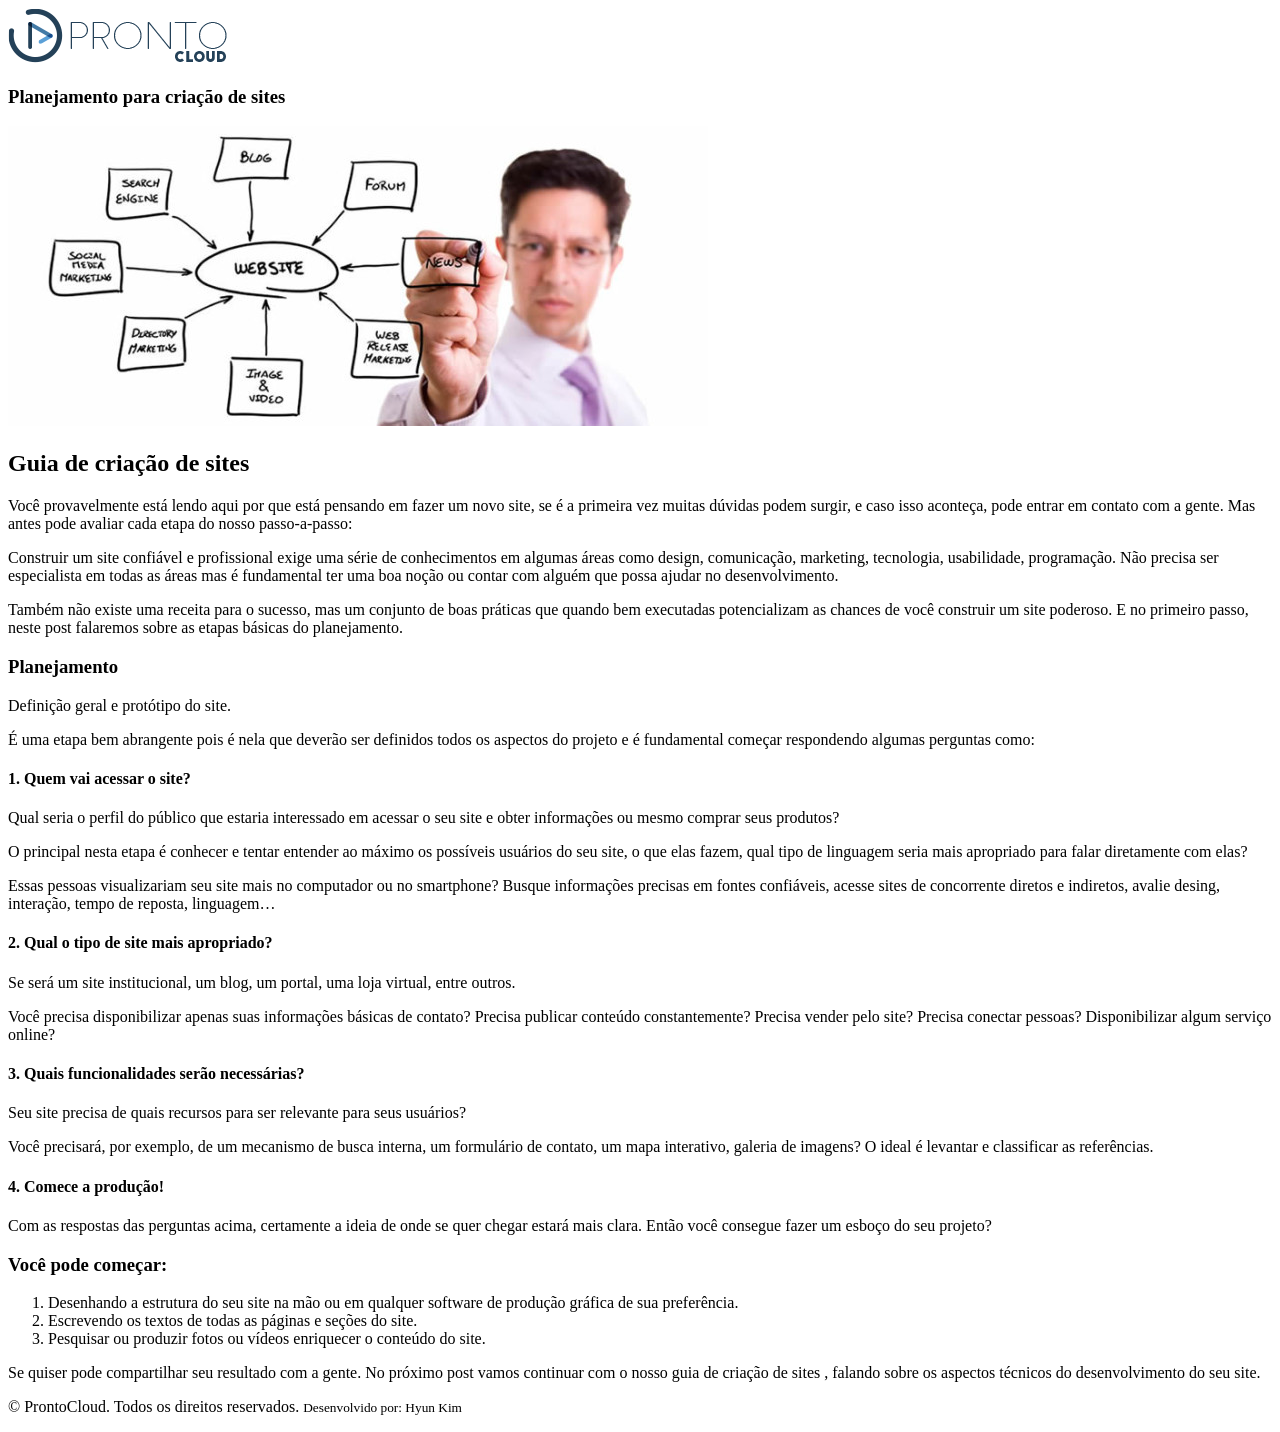
==== html-css/prontocloud/index.html @ 46db9ab7 "iniciando o projeto com estrutura HTML e conteudo" ====
<!DOCTYPE html>
<html lang="en">
<head>
    <meta charset="UTF-8">
    <meta name="viewport" content="width=device-width, initial-scale=1.0">
    <title>ProntoCloud</title>
</head>
<body>

    <header>
        <img src="./images/prontocloud.png" alt="ProntoCloud">
    </header>

    <section>
        <nav>

        </nav>

        <article>
             <h1>Planejamento para criação de sites</h1>

                        <img src="./images/web-design-planning-700x300.jpg" alt="Planejamento para criação de sites">

                        <h2>Guia de criação de sites</h2>

                        <p>Você provavelmente está lendo aqui por que está pensando em fazer um novo site, se é a primeira vez muitas dúvidas podem surgir, e caso isso aconteça, pode entrar em contato com a gente. Mas antes pode avaliar cada etapa do nosso passo-a-passo:</p>

                        <p>Construir um site confiável e profissional exige uma série de conhecimentos em algumas áreas como design, comunicação, marketing, tecnologia, usabilidade, programação. Não precisa ser especialista em todas as áreas mas é fundamental ter uma boa noção ou contar com alguém que possa ajudar no desenvolvimento.</p>

                        <p>Também não existe uma receita para o sucesso, mas um conjunto de boas práticas que quando bem executadas potencializam as chances de você construir um site poderoso. E no primeiro passo, neste post falaremos sobre as etapas básicas do planejamento.</p>

                        <h3>Planejamento</h3>

                        <p>Definição geral e protótipo do site.</p>
                        <p>É uma etapa bem abrangente pois é nela que deverão ser definidos todos os aspectos do projeto e é fundamental começar respondendo algumas perguntas como:</p>

                        <h4>1. Quem vai acessar o site? </h4>

                        <p>Qual seria o perfil do público que estaria interessado em acessar o seu site e obter informações ou mesmo comprar seus produtos?</p>

                        <p>O principal nesta etapa é conhecer e tentar entender ao máximo os possíveis usuários do seu site, o que elas fazem, qual tipo de linguagem seria mais apropriado para falar diretamente com elas?</p>

                        <p>Essas pessoas visualizariam seu site mais no computador ou no smartphone? Busque informações precisas em fontes confiáveis, acesse sites de concorrente diretos e indiretos, avalie desing, interação, tempo de reposta, linguagem…</p>

                        <h4>2. Qual o tipo de site mais apropriado?</h4>
                        <p>Se será um site institucional, um blog, um portal, uma loja virtual, entre outros.</p>

                        <p>Você precisa disponibilizar apenas suas informações básicas de contato? Precisa publicar conteúdo constantemente? Precisa vender pelo site? Precisa conectar pessoas? Disponibilizar algum serviço online?</p>

                        <h4>3. Quais funcionalidades serão necessárias?</h4>
                        <p>Seu site precisa de quais recursos para ser relevante para seus usuários?</p>

                        <p>Você precisará, por exemplo, de um mecanismo de busca interna, um formulário de contato, um mapa interativo, galeria de imagens? O ideal é levantar e classificar as referências.</p>

                        <h4>4. Comece a produção!</h4>
                        <p>Com as respostas das perguntas acima, certamente a ideia de onde se quer chegar estará mais clara. Então você consegue fazer um esboço do seu projeto?</p>

                        <h3>Você pode começar:</h3>

                        <ol>
                            <li>Desenhando a estrutura do seu site na mão ou em qualquer software de produção gráfica de sua preferência.</li>
                            <li>Escrevendo os textos de todas as páginas e seções do site.</li>
                            <li>Pesquisar ou produzir fotos ou vídeos enriquecer o conteúdo do site.</li>
                        </ol>

                        <p>Se quiser pode compartilhar seu resultado com a gente. No próximo post vamos continuar com o nosso guia de criação de sites , falando sobre os aspectos técnicos do desenvolvimento do seu site.</p>
                  
        </article>

    </section>

    <footer>
        <p>&copy; ProntoCloud. Todos os direitos reservados.
        <small>Desenvolvido por: Hyun Kim</small></p>
    </footer>
    
</body>
</html>
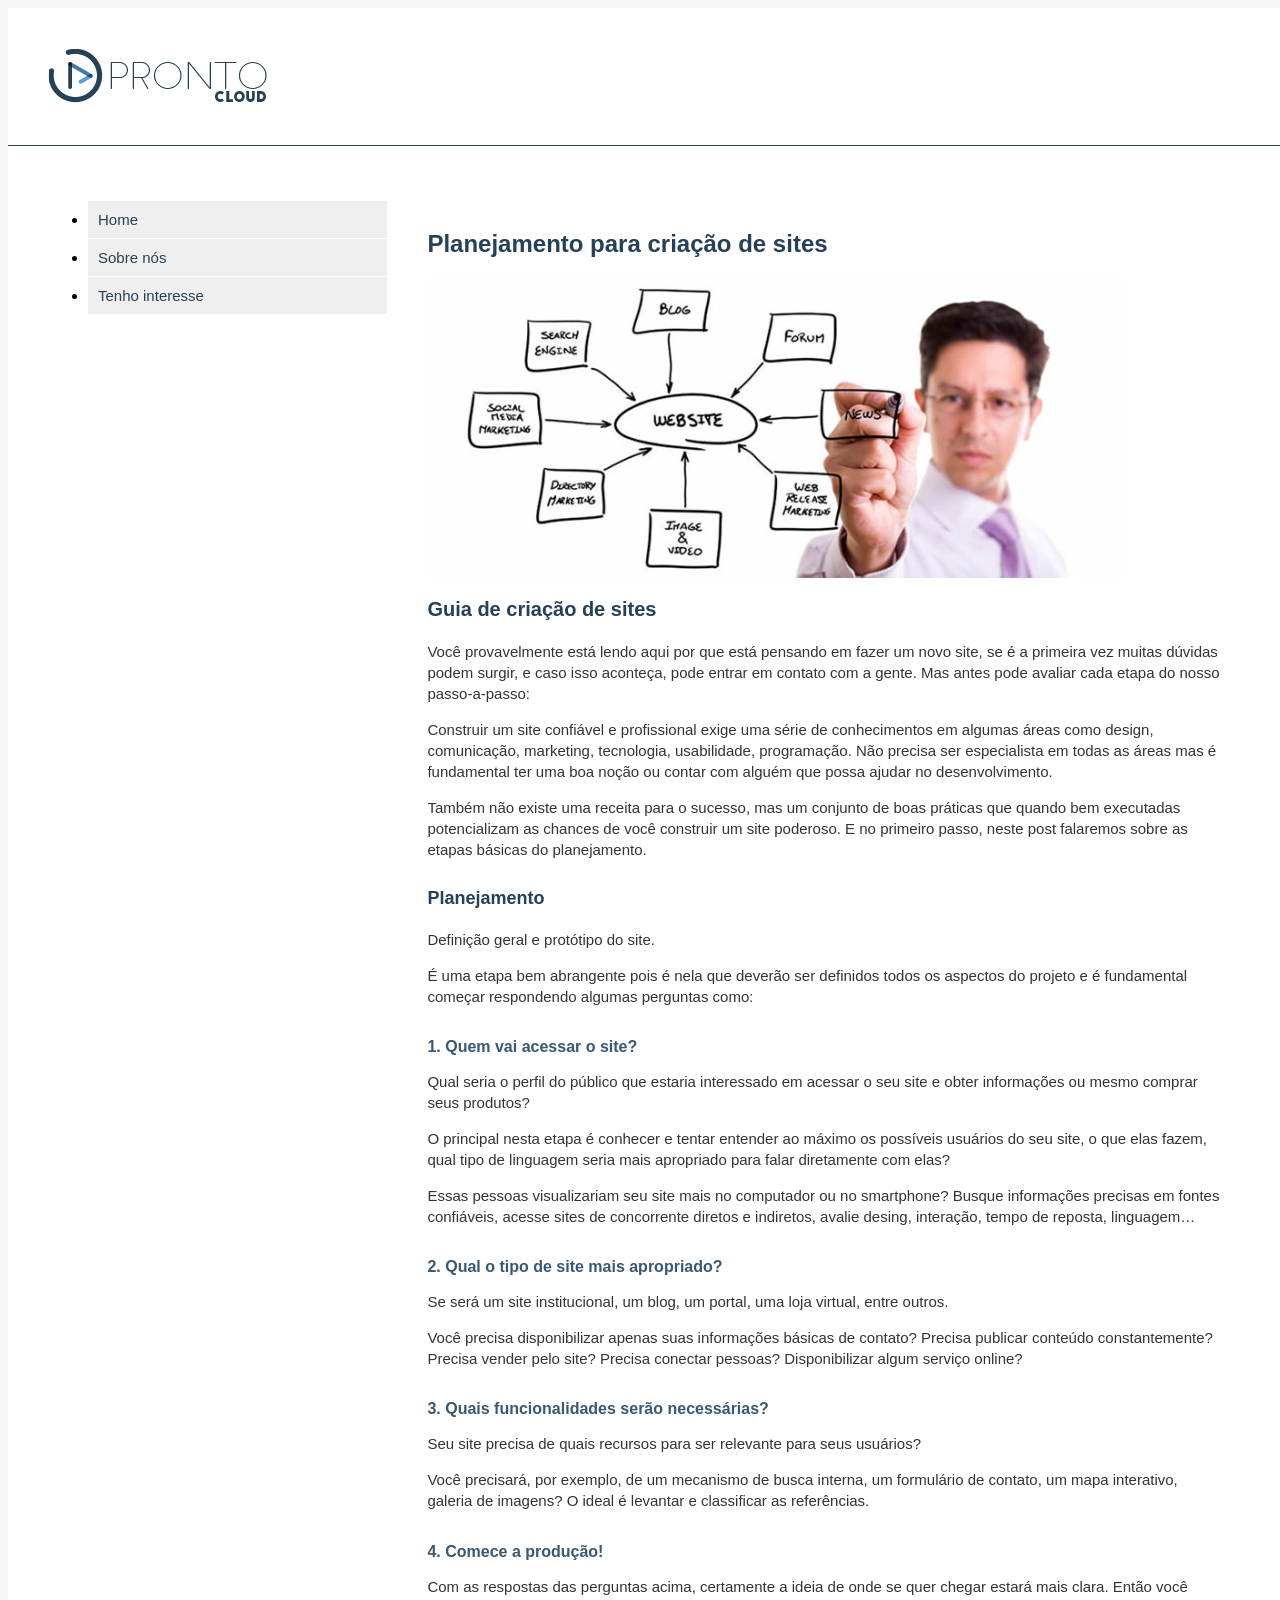
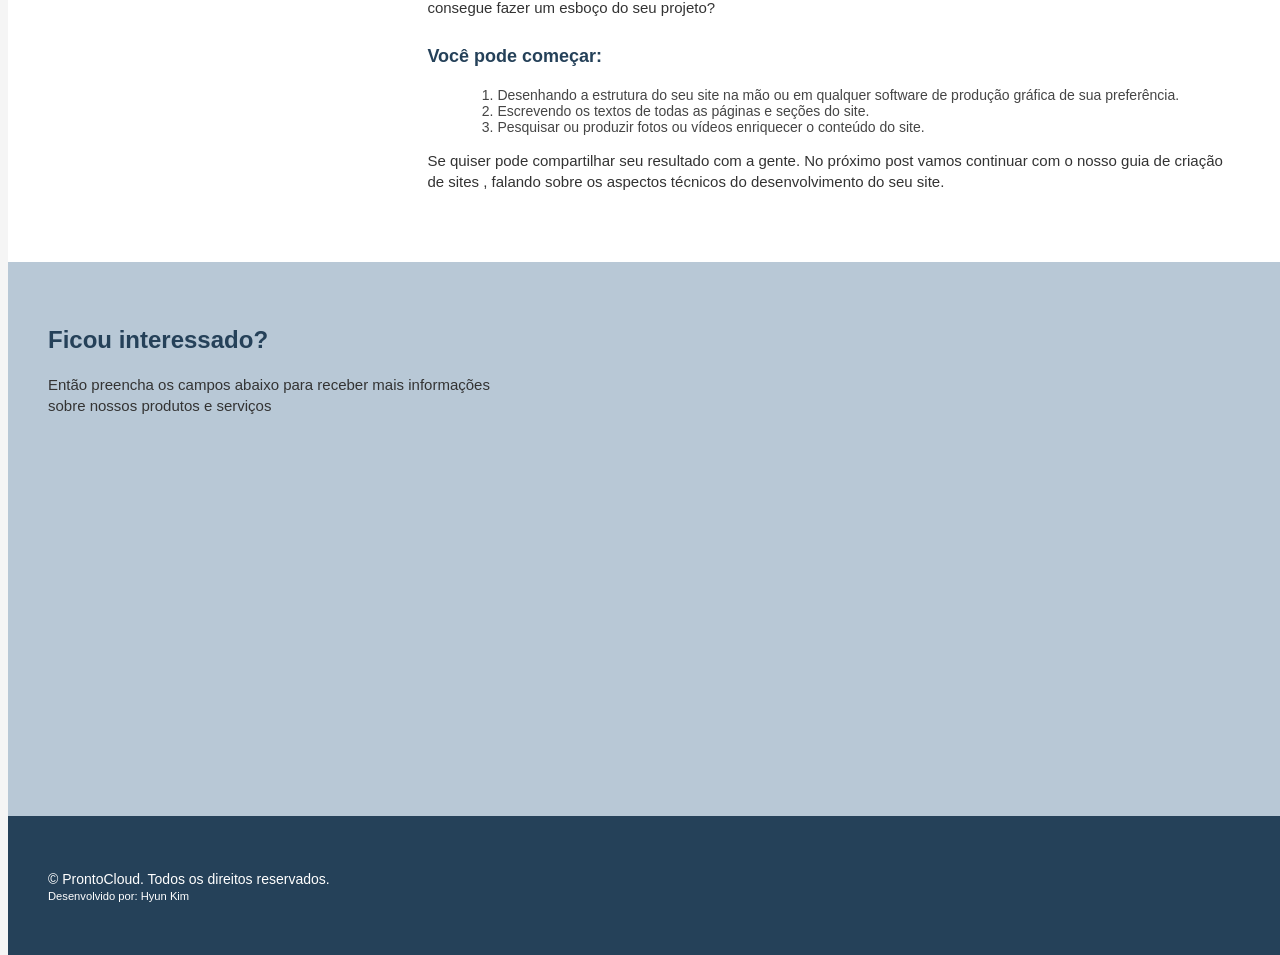
==== commit 1331fda8: "adicionando estilo" ====
--- a/html-css/prontocloud/index.html
+++ b/html-css/prontocloud/index.html
@@ -2,22 +2,46 @@
 <html lang="en">
 <head>
     <meta charset="UTF-8">
+    <meta http-equiv="X-UA-Compatible" content="IE=edge">
     <meta name="viewport" content="width=device-width, initial-scale=1.0">
+
+    <!-- CSS -->
+    <link rel="stylesheet" href="../html-css/css/reset.css">
+    <link rel="stylesheet" href="./css/styles.css">
+
+    <!-- icones -->
+    <link rel="shortcut icon" href="./images/favicon.cc"> <!-- 17x17 pixels -->
+    <link rel="apple-touch-icon" href="./images/icon-touch-retina.png">
+    <link rel="apple-touch-icon" href="./images/icon-touch-retina-iphone.png">
+    <link rel="apple-touch-icon" href="./images/icon-touch-retina-ipad.png">
+
+    <!-- Google Fonts -->
+    <link rel="preconnect" href="https://fonts.googleapis.com">
+    <link rel="preconnect" href="https://fonts.gstatic.com" crossorigin>
+    <link href="https://fonts.googleapis.com/css2?family=Open+Sans:wght@300;400;700&display=swap" rel="stylesheet">
+
     <title>ProntoCloud</title>
 </head>
 <body>
 
-    <header>
-        <img src="./images/prontocloud.png" alt="ProntoCloud">
-    </header>
-
-    <section>
-        <nav>
-
-        </nav>
-
-        <article>
-             <h1>Planejamento para criação de sites</h1>
+    <div class="main-container">
+        <header>
+            <div class="container">
+                <img src="./images/prontocloud.png" alt="ProntoCloud">
+            </div>
+        </header>
+        <section>
+            <div class="container">
+                <nav>
+                    <ul>
+                        <li><a href="#">Home</a></li>
+                        <li><a href="#">Sobre nós</a></li>
+                        <li><a href="#tenho-interesse">Tenho interesse</a></li>
+                    </ul>
+                </nav>
+                <article>
+                    <div class="container">
+                        <h1>Planejamento para criação de sites</h1>
 
                         <img src="./images/web-design-planning-700x300.jpg" alt="Planejamento para criação de sites">
 
@@ -64,15 +88,31 @@
                         </ol>
 
                         <p>Se quiser pode compartilhar seu resultado com a gente. No próximo post vamos continuar com o nosso guia de criação de sites , falando sobre os aspectos técnicos do desenvolvimento do seu site.</p>
-                  
-        </article>
+                    </div>
+                </article>
+               
+            </div>
+        </section>  
+        <section id="tenho-interesse">
+            <div class="container">
+                <article>
+                    <h1>Ficou interessado?</h1>
+                    <p>Então preencha os campos abaixo para receber mais informações sobre nossos produtos e serviços</p>
 
-    </section>
+                    <div class="cognito">
+                        <script src="https://www.cognitoforms.com/s/pnEzo69DJ02ilLkJFaThlw"></script>
+                        <script>Cognito.load("forms", { id: "1" });</script>
+                    </div>
 
-    <footer>
-        <p>&copy; ProntoCloud. Todos os direitos reservados.
-        <small>Desenvolvido por: Hyun Kim</small></p>
-    </footer>
-    
+                </article>
+            </div>
+        </section>
+        <footer>
+            <div class="container">
+                <p>&copy; ProntoCloud. Todos os direitos reservados.
+            <small>Desenvolvido por: Hyun Kim</small></p>
+            </div>
+        </footer>
+    </div>
 </body>
 </html>
--- a/html-css/prontocloud/css/styles.css
+++ b/html-css/prontocloud/css/styles.css
@@ -0,0 +1,170 @@
+
+html {
+    font-size: 62.5%;
+}
+
+body {
+    background-color: #f5f5f5; 
+    font-family: 'Open Sans', sans-serif;
+}
+
+.main-container {
+    display: block;
+    width: 100vw;
+    margin: 0 auto;
+}
+
+.container {
+    display: block;
+    float: left;
+    padding: 20px;
+    max-width: 100%;
+    margin: 0 auto;
+    max-width: 1198px;
+}
+
+header {
+    background: #fff;
+    display: block;
+    float: left;
+    padding: 20px;
+    width: 100%;
+    border-bottom: 1px solid #254159;
+}
+
+h1 {
+    font-size: 2.4rem;
+    color: #254159;
+    margin-bottom: 20px;
+}
+
+h2 {
+    font-size: 2rem;
+    color: #254159;
+    margin-bottom: 20px;
+}
+
+h3 {
+    font-size: 1.8rem;
+    color: #254159;
+    margin-bottom: 20px;
+    padding-top: 10px;
+}
+
+h4 {
+    font-size: 1.6rem;
+    color: #385874;
+    margin-bottom: 10px;
+    padding-top: 10px;
+}
+
+p {
+    margin-bottom: 10px;
+    line-height: 1.4;
+    color: #333;
+}
+
+img {
+    max-width: 100%;
+    height: auto;
+}
+
+#tenho-interesse {
+    background-color: #b8c8d6;
+    width: 100%;
+}
+
+#tenho-interesse form,
+.cognito.c-med .c-forms-form,
+.cognito.c-med .c-forms-form div {
+    background-color: #b8c8d6 !important;
+}
+
+#tenho-interesse .cognito .c-forms-form .c-forms-form-title h2,
+#tenho-interesse .cognito label[for], .cognito input[type=radio], .cognito input[type=checkbox] {
+    color: #385874;
+}
+
+ol {
+    margin-left: 30px;
+}
+
+ol li {
+    font-size: 1.4rem;
+    color: #454545;
+}
+
+section {
+    background-color: #fff;
+    display: block;
+    float: left;
+    font-size: 1.5rem; /* equivalente a 15px */ 
+    padding: 20px;
+    width: 100%;
+}
+
+section nav {
+    display: block;
+    float: left;
+    width: 30%;
+}
+
+nav li {
+    background-color: #efefef;
+    margin: 1px 20px 1px 0;
+    padding: 10px;
+}
+
+nav li:hover {
+    background-color: #dfdfdf;
+}
+
+nav a {
+    text-decoration: none;
+    color: #254159;
+}
+
+nav a:hover {
+    color: #385874;
+}
+
+section article {
+    display: block;
+    float: left;
+    width: 70%;
+}
+
+footer {
+    background-color: #254159;  
+    display: block;
+    float: left;
+    padding: 20px;
+    width: 100%;
+}
+
+footer p {
+    color: #ffffff;
+    font-size: 1.4rem;
+}
+
+footer small {
+    font-size: 80%;
+    display: block;
+}
+
+.cognito {
+    height: 350px !important;
+    overflow: hidden !important;
+}
+
+@media (max-width: 425px) {
+    section nav,
+    section article {
+        width: 100%;
+    }  
+
+    .container {
+        padding-left: 1%;
+        padding-right: 1%;
+    }
+}
